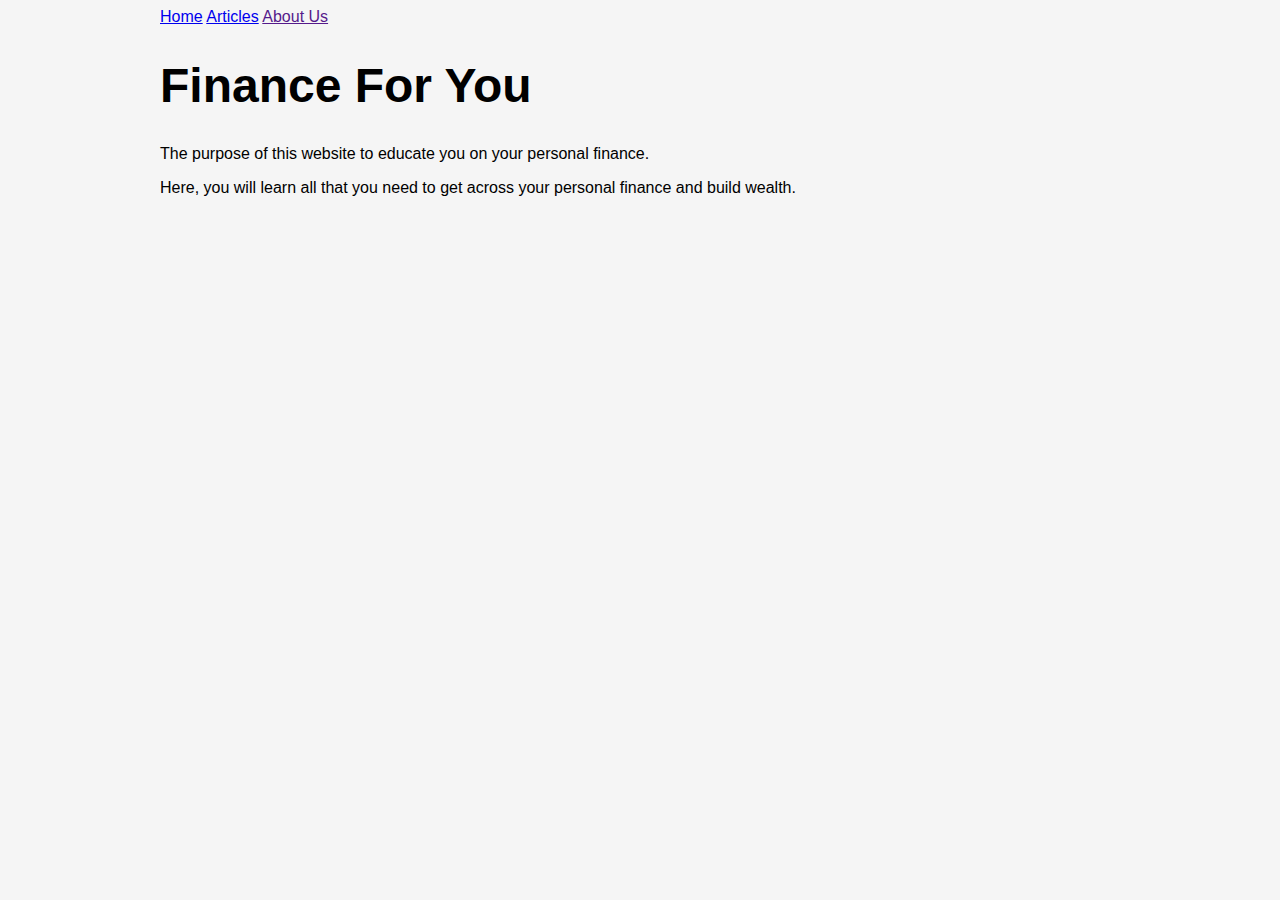
==== index.html @ 13a2fcc7 "Add Articles Page" ====
<!Doctype html>
<html> 
    <head>
        <link rel="stylesheet" href="styles.css">
        <script src="https://code.jquery.com/jquery-1.10.2.js"></script>
        <title>Finance</title> 
    </head>
 
    <body> 

        <div id="nav-placeholder">

        </div>
        
        <script>
        $(function(){
          $("#nav-placeholder").load("nav.html");
        });
        </script>
        
        <main class="content">
            <h1>Finance For You </h1> 

            <p>The purpose of this website to educate you on your personal finance.</p>
            <p>Here, you will learn all that you need to get across your personal finance and build wealth.</p>
        </main>
    </body>
</html>
---- styles.css ----
*{
    font-family: Verdana, Geneva, Tahoma, sans-serif;
}
nav {
    background-color: turquoise;
    padding: 14px 16px;
}

nav a {
    text-decoration: none;
    text-align: center;
    padding: 14px 16px;
}

nav a:hover {
    background-color: tomato;
}

body {
    background-color:whitesmoke;
}
h1 {
    font-family:sans-serif;
    font-size:48px;
}
.content {
    max-width: 960px;
    margin:auto;
}
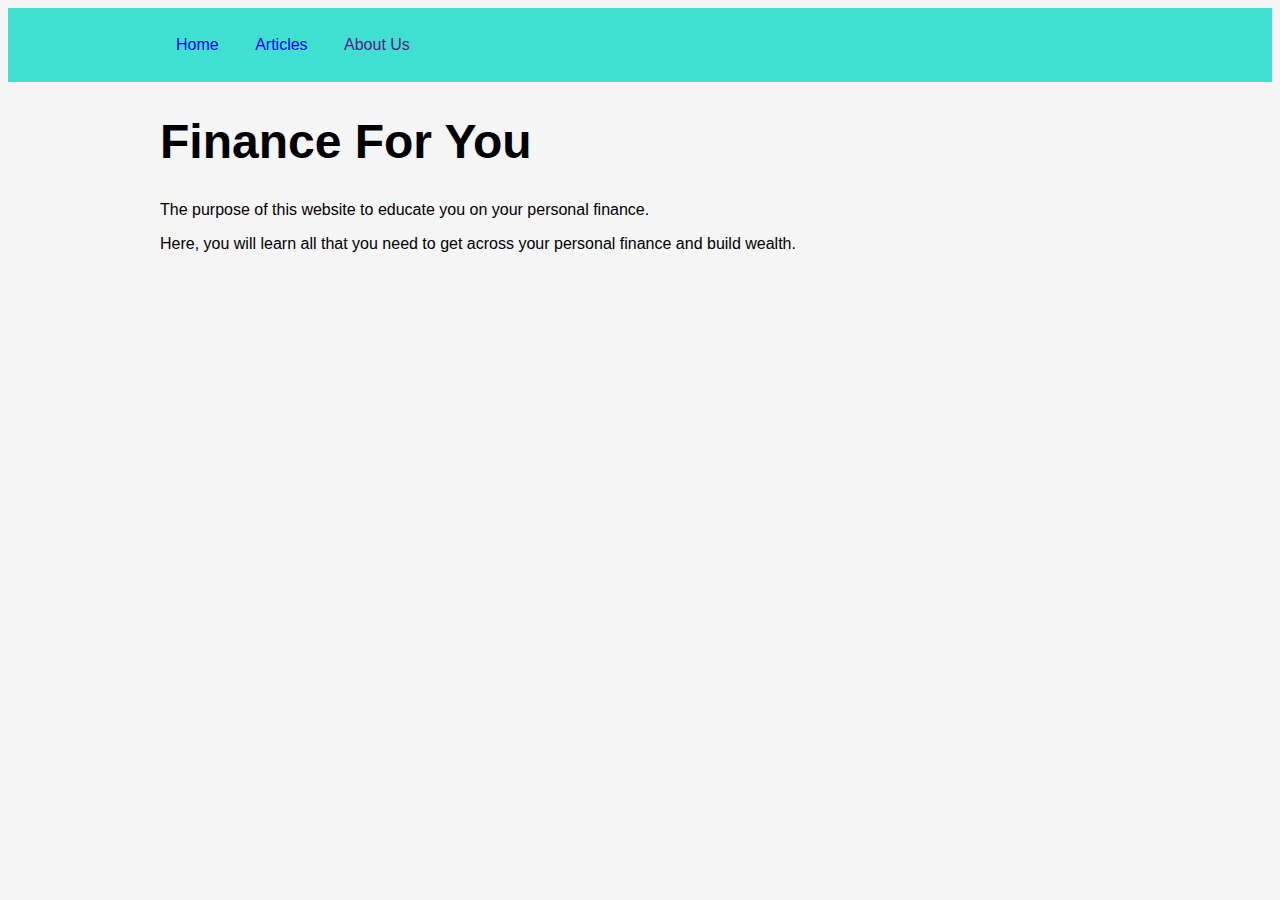
==== commit 4b15cce6: "Updated Div to Nav" ====
--- a/index.html
+++ b/index.html
@@ -8,9 +8,9 @@
  
     <body> 
 
-        <div id="nav-placeholder">
+        <nav id="nav-placeholder">
 
-        </div>
+        </nav>
         
         <script>
         $(function(){
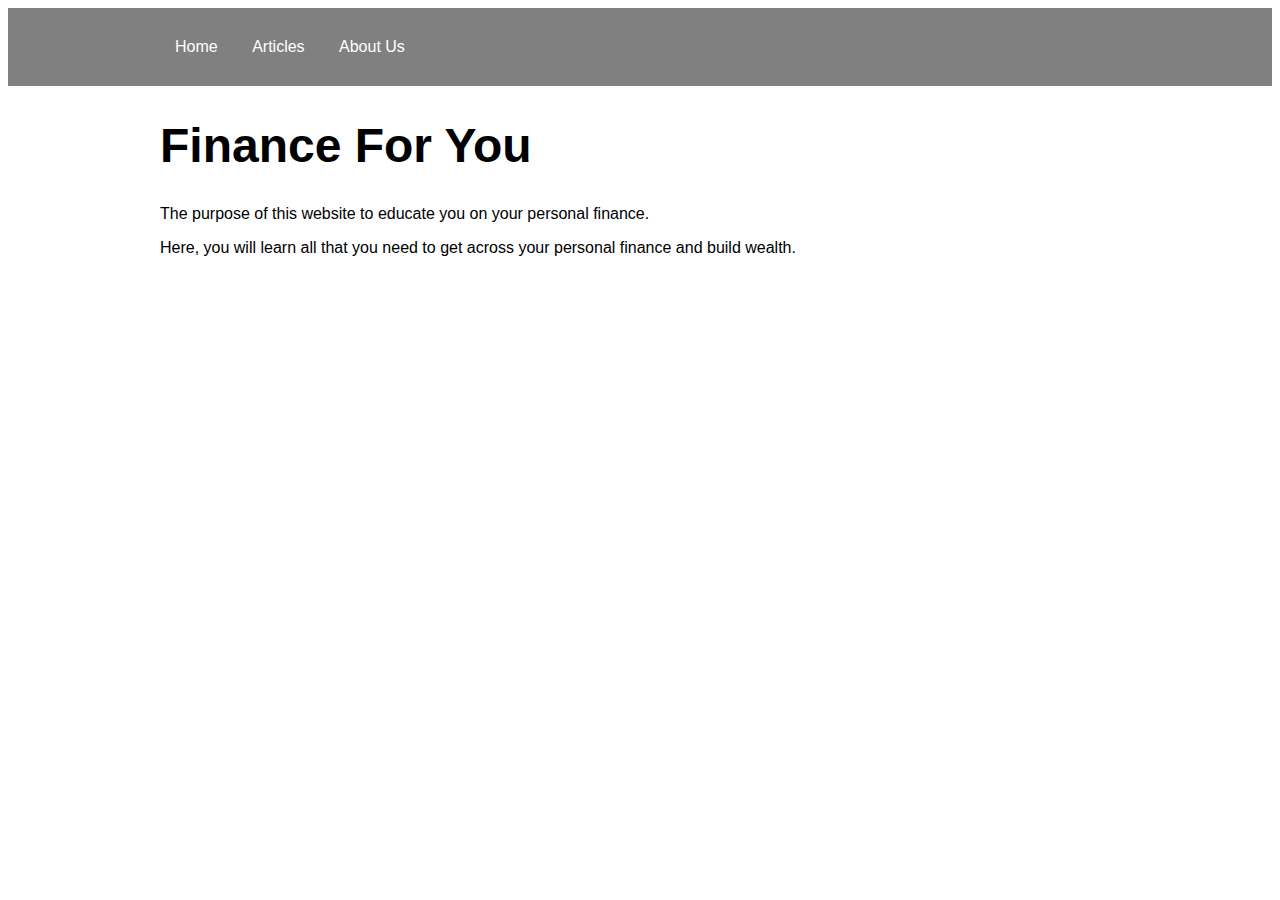
==== commit ace628a7: "Updated Navigation" ====
--- a/index.html
+++ b/index.html
@@ -2,25 +2,28 @@
 <html> 
     <head>
         <link rel="stylesheet" href="styles.css">
-        <script src="https://code.jquery.com/jquery-1.10.2.js"></script>
+        <script src="https://ajax.googleapis.com/ajax/libs/jquery/3.6.0/jquery.min.js"></script>
         <title>Finance</title> 
     </head>
  
     <body> 
+        <!--
 
-        <nav id="nav-placeholder">
+        -->
+        <div class="navBackground"> 
+            <nav class="nav-placeholder">
+            </nav>
 
-        </nav>
-        
+        </div>
         <script>
         $(function(){
-          $("#nav-placeholder").load("nav.html");
+          $(".nav-placeholder").load("nav.html");
         });
+
         </script>
         
         <main class="content">
             <h1>Finance For You </h1> 
-
             <p>The purpose of this website to educate you on your personal finance.</p>
             <p>Here, you will learn all that you need to get across your personal finance and build wealth.</p>
         </main>
--- a/styles.css
+++ b/styles.css
@@ -1,24 +1,29 @@
 *{
     font-family: Verdana, Geneva, Tahoma, sans-serif;
 }
+
+
 nav {
-    background-color: turquoise;
-    padding: 14px 16px;
+
+    padding: 15px 0px;
 }
 
 nav a {
     text-decoration: none;
     text-align: center;
-    padding: 14px 16px;
+    color:white;
+    padding: 15px 15px;
+    margin: 0;
 }
 
 nav a:hover {
-    background-color: tomato;
+    background-color:black;
 }
 
 body {
-    background-color:whitesmoke;
+    background-color:white;
 }
+
 h1 {
     font-family:sans-serif;
     font-size:48px;
@@ -27,3 +32,7 @@
     max-width: 960px;
     margin:auto;
 }
+
+.navBackground {
+    background-color:grey;
+}